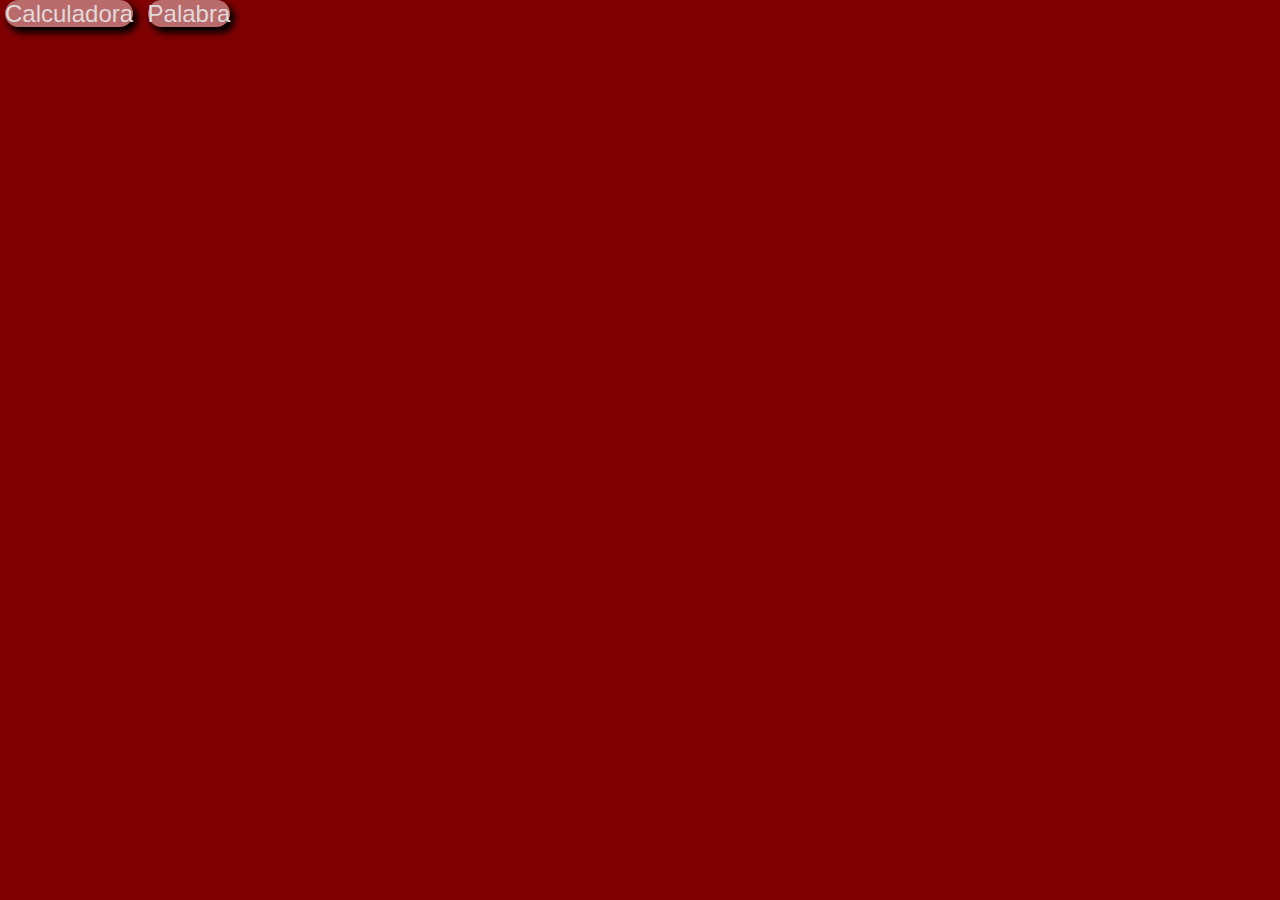
==== index.html @ 475616fd "Actualizando vistas" ====
<!DOCTYPE html>
<html lang="en">
<head>
    <meta charset="UTF-8">
    <meta http-equiv="X-UA-Compatible" content="IE=edge">
    <meta name="viewport" content="width=device-width, initial-scale=1.0">
    <link rel="stylesheet" href="css/styles.css">
    <title>Taller Front-End</title>
</head>
<body>

    <a href="Calculadora.html" > Calculadora</a>
    <a href="palabra.html" > Palabra</a>
         
</body>
</html>
---- css/styles.css ----
/*selecciona todo el contenido*/
*{
    font-family: 'Franklin Gothic Medium', 'Arial Narrow', Arial, sans-serif;
    color:black;
}

body{
    margin:0;
    background-color: maroon;
}

.container{
    display: flex;
    justify-content:center;
    align-items:center;
    /* vh total */
    height:100vh;
}

.calculador{
    display:grid;
    /*4 columnas y cada columna se repite hacia abajo de 75 de largo*/
    grid-template-columns:repeat(4, 75px);  
    /*160px alto*/
    grid-template-rows: 160px repeat(5,75px);
    background-color: rgb(245, 209, 143);
    padding: 15px;
    border-radius: 20px;
    /*sombra rpimer valor eje x 10px hacia la derecha 10px hacia abajo */
    /*el 44 del color negro es la opacidad*/
    box-shadow:  10px 10px 4px 1px #00000044;
}

.pantalla{
    display: flex;
    grid-column: 1 / -1;
    padding: 10px;
    background-color: #000;
    border-radius: 15px;
    margin: 10px;
    align-items: flex-end;
    /*flex column para que las lineas se separen(un enter)*/
    flex-direction: column;
    box-shadow: 4px 5px 7px 1px #584444 ;
    /*separacion*/  
    justify-content: space-between;
    text-align: right;  
    /*break para trabajar con dos lineas*/
    word-break: break-all;

}

#linearriba{
    color: rgb(253, 227, 180) ;
    margin: 10px;
    font-size: 2.5em;
}

#lineabajo{
    color: rgb(253, 227, 180) ;
    margin: 10px;
    font-size:1.8em;
}

button{
    /*para que salga como el seleccionar encima del boton*/
    cursor:pointer;
    margin: 5px;
    border-radius: 30px;
    font-size: 1.5em;
    background-color: rgb(245, 209, 143);
    border:none;
    box-shadow: 4px 5px 7px 1px #000 ;
}


button:active{
    background-color: rgb(231, 186, 103);
}

.col-2{
    /*la clase col-2 se espanda 2 campos*/
    grid-column: span 2;
}
a{
    color: rgb(224, 218, 218);
    /*para que salga como el selec  cionar encima del boton*/
    cursor:pointer;
    margin: 5px;    
    border-radius: 20px;
    font-size: 1.5em;
    background-color: rgb(185, 106, 106);
    border:none;
    box-shadow: 4px 5px 7px 1px #000 ;
    width: 20em;
    text-decoration: none;
    justify-content:center;
}
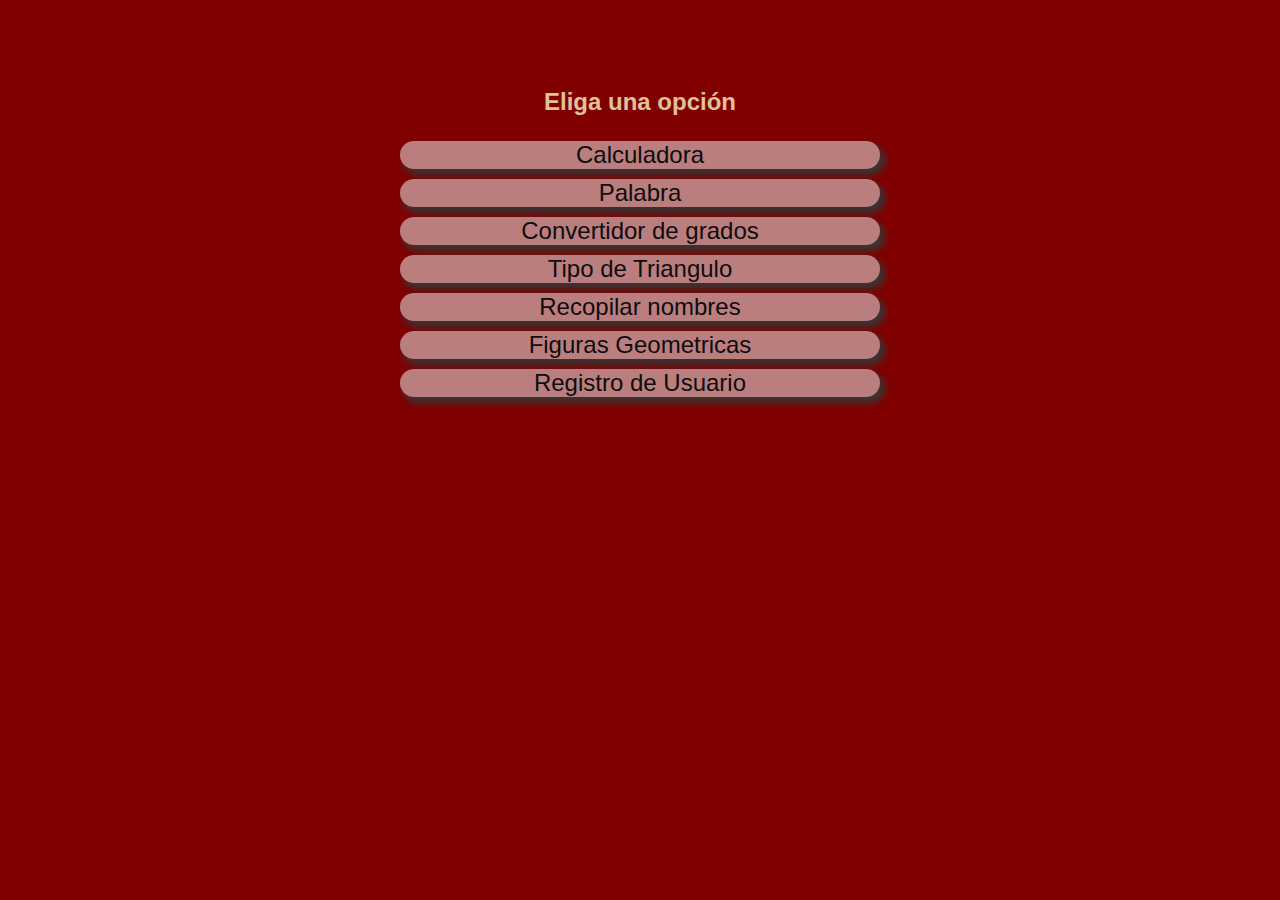
==== commit da1ec663: "Realizando html" ====
--- a/index.html
+++ b/index.html
@@ -9,8 +9,16 @@
 </head>
 <body>
 
-    <a href="Calculadora.html" > Calculadora</a>
-    <a href="palabra.html" > Palabra</a>
-         
+    <div class="principio">
+        <h2>Eliga una opción</h2>
+    <a href="Calculadora.html">Calculadora</a>
+    <a href="palabra.html">Palabra</a>
+    <a href="Convertidor.html">Convertidor de grados</a>
+    <a href="Tipotriangulo.html">Tipo de Triangulo</a>
+    <a href="Recopilar.html">Recopilar nombres</a>
+    <a href="Figuras.html">Figuras Geometricas</a>
+    <a href="Registro.html">Registro de Usuario</a>
+    </div>
+    
 </body>
 </html>--- a/css/styles.css
+++ b/css/styles.css
@@ -15,6 +15,34 @@
     align-items:center;
     /* vh total */
     height:100vh;
+}
+
+.principio {
+    display: flex;
+    padding: 20px;  
+    margin: 40px;
+    /*flex column para que las lineas se separen(un enter)*/
+    flex-direction: column; 
+    margin-top: 3em;
+    align-items: center;
+}
+
+.principio a{
+    color: rgb(14, 12, 12);
+    /*para que salga como el selec  cionar encima del boton*/
+    cursor:pointer;
+    margin: 5px;    
+    border-radius: 20px;
+    font-size: 1.5em;
+    background-color: rgb(187, 126, 126);
+    border:none;
+    box-shadow: 4px 5px 7px 1px rgb(54, 54, 54) ;
+    width: 20em;
+    text-align: center;
+}
+.principio h2{
+    text-align: center;
+    color: rgb(224, 193, 152);
 }
 
 .calculador{
@@ -82,6 +110,7 @@
     /*la clase col-2 se espanda 2 campos*/
     grid-column: span 2;
 }
+
 a{
     color: rgb(224, 218, 218);
     /*para que salga como el selec  cionar encima del boton*/
@@ -94,7 +123,6 @@
     box-shadow: 4px 5px 7px 1px #000 ;
     width: 20em;
     text-decoration: none;
-    justify-content:center;
 }
 
 
